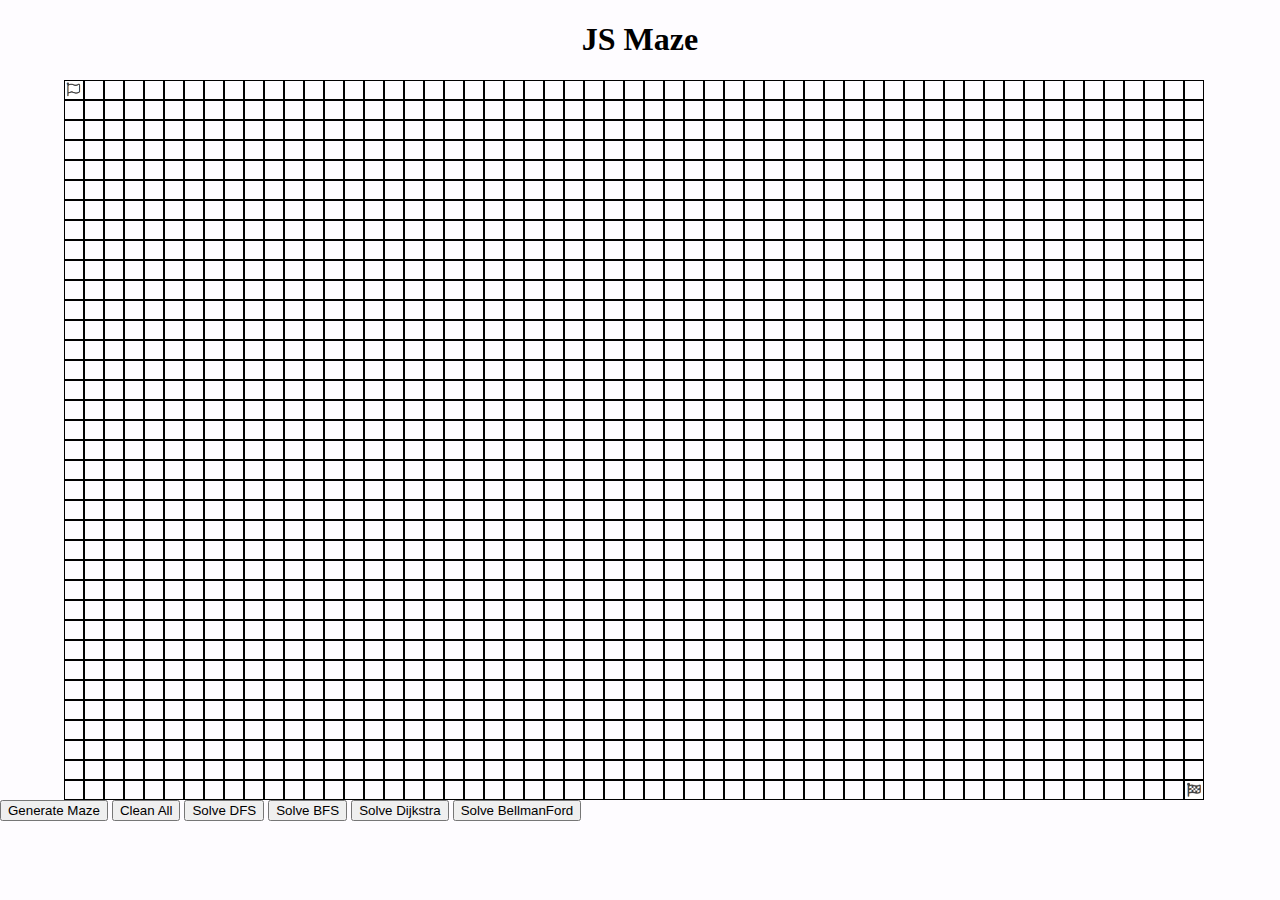
==== maze.html @ 8bd5bcee "rename" ====
<!doctype html>

<html lang="en">
<head>
	<meta charset="utf-8">
	<link rel='shortcut icon' type='image/x-icon' href='favicon.ico' />
	<title>Grid</title>
	<meta name="description" content="JavaScript Grid">
	<meta name="author" content="Jeremy Qian">

	<link rel="stylesheet" href="css/grid.css">

</head>

<body>
	<h1 class="fullWide"> JS Maze </h1>
	<div class="container">
	<div id="grid"> </div>
	</div>
	<button onClick = "makeMaze()">Generate Maze</button>
	<button onClick = "cleanAll()">Clean All</button>
	<button onClick = "solveMazeDfs()">Solve DFS</button>
	<button onClick = "solveMazeBfs()">Solve BFS</button>
	<button onClick = "SPFDijkstra()">Solve Dijkstra</button>
	<button onClick = "SPFBF()">Solve BellmanFord</button>

	<script src="js/grid.js"></script>
	<script src="js/gridNode.js"></script>
	<script src="js/algos.js"></script>
	<script>
		var grid = new Grid("grid", 20);
		var generationAlgo = new mazeMaker(this.grid);

		makeMaze = () => {
			generationAlgo.makeMaze();
		}

		solveMazeDfs = () => {
			DFSearch(grid, grid.getStart(), grid.getEnd(), true);
		}

		solveMazeBfs = () => {
			BFSearch(grid, grid.getStart(), grid.getEnd());
		}

		SPFDijkstra = () => {
			Dijkstra(grid, grid.getStart(), grid.getEnd());
		}

		SPFBF = () => {
			BellmanFord(grid, grid.getStart(), grid.getEnd());
		}


		cleanAll = () => {
			grid.cleanAll();
		}
	</script>
</body>
</html>
---- css/grid.css ----
html, body, container, fullScreen{
	height: 100%;
	width: 100%;
	background-color: #fefcff;
	margin: auto;
	display: block;
	float:left;
}

.fullWide {
	width: 100%;
	text-align: center;
}

.grid {
	display: inline-block;
	width: 90vw;
	height: 80vh;
	margin-left: 5vw;
	padding: 0px;
	#border: solid 1px;
	font-size: 0;
}

.gridNode {
	display: inline-block;
	border: 1px solid black;
	padding: 0px;
	margin: 0px;
	outline:none;
	vertical-align: top;
	font-size: 5px;
	background-size: contain;
}
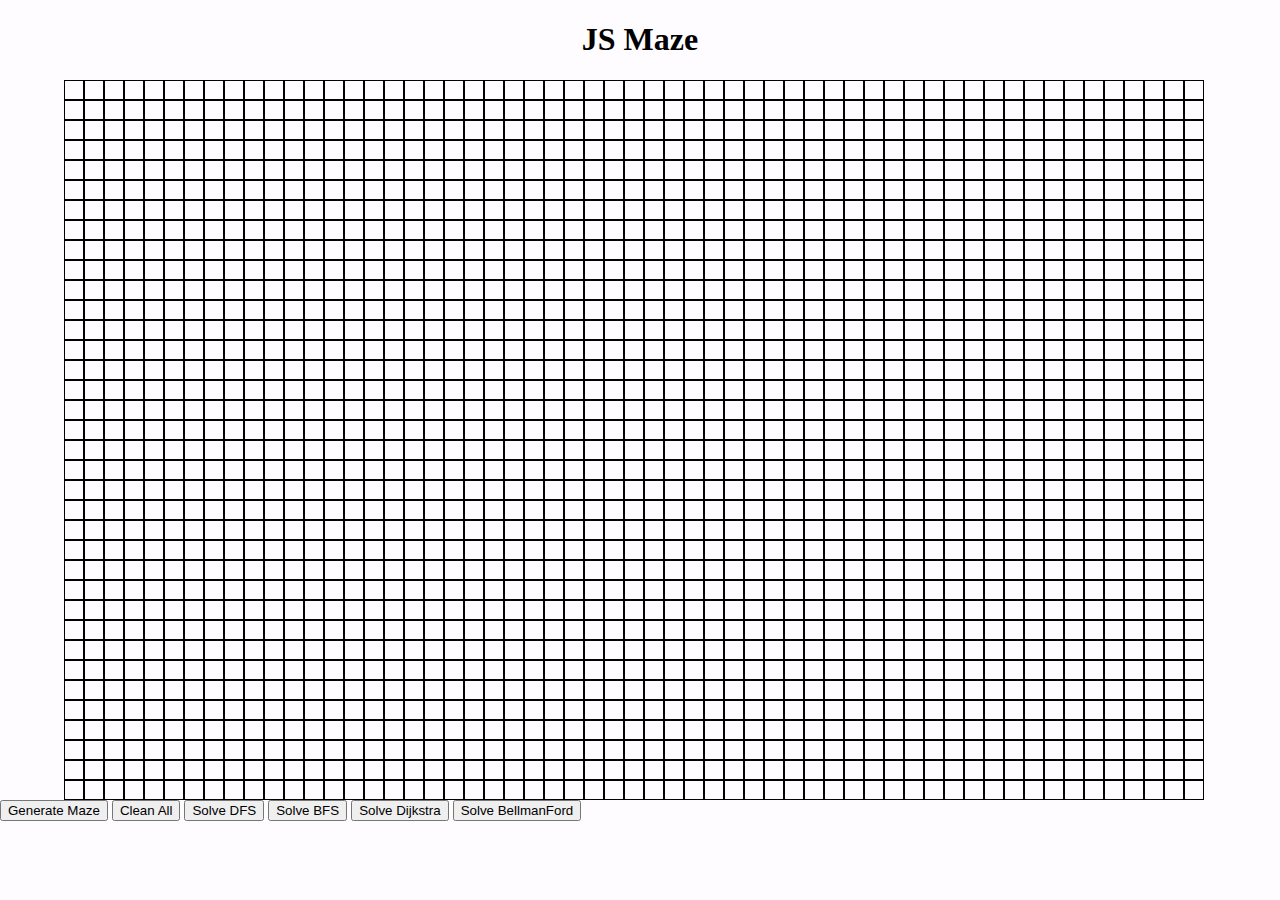
==== commit 788d20aa: "mutex for running" ====
--- a/maze.html
+++ b/maze.html
@@ -12,7 +12,7 @@
 
 </head>
 
-<body>
+<body oncontextmenu="return false;">
 	<h1 class="fullWide"> JS Maze </h1>
 	<div class="container">
 	<div id="grid"> </div>
